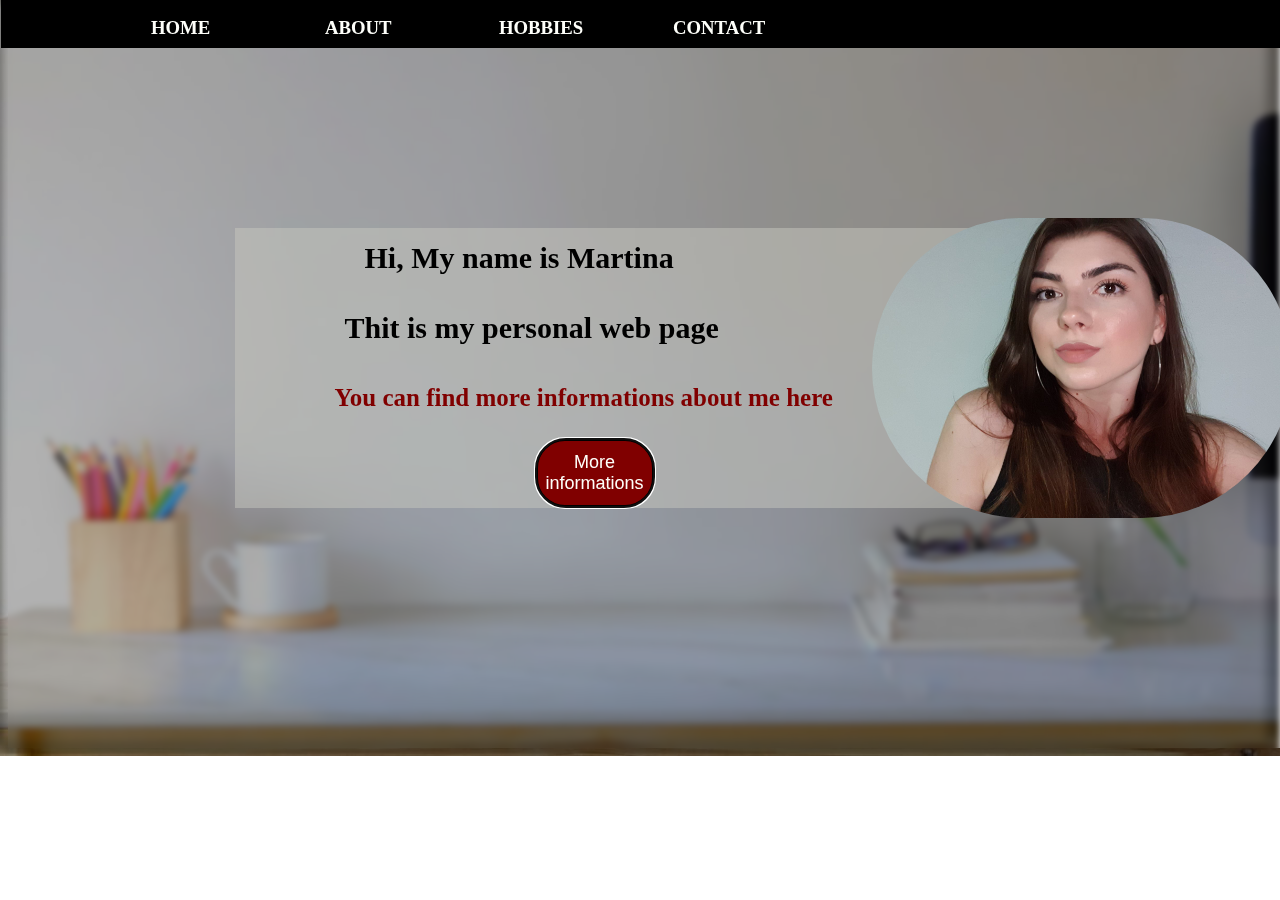
==== index.html @ e813dca3 "initial" ====
<!DOCTYPE html>
<html lang="en">
    <head>
        <meta charset="UTF-8">
        <title>Personal Web Page</title>
        <link rel="stylesheet" href="style.css">
    </head>
    <body>
        <header>
            <a href="index.html"><h3>Home</h3></a>
            <a href="about.html"><h3>About</h3></a>
            <a href="hobbies.html"> <h3>Hobbies</h3> </a>
            <a href="contact.html"> <h3>Contact</h3> </a>
        </header>
        <div id="main">
            <div id="tekst">
                <h2>Hi, My name is Martina</h2> <br> <h2>Thit is my personal web page</h2>
                <br>
                <h3>You can find more informations about me here</h3>
                <br>
                <div id="button">
                    <a href="about.html"><button autofocus="autofocus" ><span id="btn">More informations</span></button></a>
                </div>
            </div>
              <div id="me">
                <img src="images/viber_image.jpg" alt="Picture of me" id="slika">
              </div>
        </div>
        <aside>
            <div class="contact2">
                <a href="https://www.facebook.com/martina.georgieva.714" target="_blank"><img src="images/facebook1.png" class="icon2" alt=""></a>
            </div>
            <div class="contact2">
                <a href="https://www.instagram.com/martina.georgievaa/" target="_blank"><img src="images/instagram2.jpg" class="icon2" alt=""></a>
            </div>
            <div class="contact2">
                <a href="mailto:martinageorgieva210@gmail.com" target="_blank"><img src="images/g.png" class="icon2" alt="">  </a>
            </div>
        </aside>
    </body>
</html>
---- style.css ----
body{
    background-image:linear-gradient(rgba(0,0,0,0.3), rgba(0,0,0,0.3)), url("images/picture7.jpg");
    background-size:100% 100%;
    background-repeat: no-repeat;
    height:750px;
    width: 1510px;
    backdrop-filter: blur(3px);
}

#main{
    width: 70%;
    height: 700px;
    margin-right: auto;
    margin-left: auto;

}
#me {
    display: inline-block;
    float: right;
    margin-top: -290px;
}

#slika{
    width: 420px;
    height: 300px;
    border-radius: 300px;
}
header{
    width: 100%;
    height: 50px;
    background-color: black;
    margin-top: -10px;
    margin-left: -7px;
}
body > header > a:nth-child(n){
    display: inline-block;
    width: 150px;
    margin-right: 20px;
    text-decoration: none;
}
body > header > a:nth-child(1){
padding-left: 150px;
}
body > header > a:nth-child(n) > h3{
    color: #fefffa;
    text-decoration: none;
    text-transform: uppercase;
}

#tekst{
    display: inline-block;
    float: left;
    margin-top: 180px;
    background-color: rgba(199,200,192,0.49);
    width:80%;
    line-height: 10px;
    padding-left: 50px;
}
#tekst > h2:nth-child(1){
    margin-left: 80px;
    font-size: 30px;
}
#tekst > h2:nth-child(3){
    margin-left: 60px;
    font-size: 30px;
}
#tekst > h3{
    font-size: 25px;
    color: maroon;
    font-family:  "Times New Roman", Times, serif ;
    padding-left: 50px;
}
#button > a > button{
    width: 120px;
    height: 70px;
    background-color: maroon;
    border-radius: 30px;
    border:solid black 3px;
}
#button {
    margin-left: 250px;
}
#btn {
    color: #fefffa;
    font-size: large;
}

#about{
    line-height: 40px;
    display: inline-block;
    float: left;
    margin-top: 100px;
    width:100%;
    background-color: rgba(199,200,192,0.49);
}
#about > p{
    padding-right: 450px;
    padding-left: 20px;
    font-size: 25px;
    font-weight: bold;
}
#me2{
    display: inline-block;
    float: right;
    margin-top: -380px;
}
#slika2{
    width: 380px;
    height: 280px;
}
.hobi_slika{
    width: 230px;
    height: 180px;
    display: inline-block;
    float: left;
    padding-top: 10px;
}
.hobi{
    width: 30%;
    height: 200px;
    border: bisque double 7px;
    padding: 10px;
    margin-left: 150px;
    margin-top: 50px;
    display: inline-block;
    float: left;
}
.hobi h2{
    padding-left: 250px;
    font-size: 20px;
    line-height: 30px;
}
#hobi3{
    margin-left: 450px;
}
.icon{
    width: 220px;
    height: 200px;
}
.contact{
    width: 220px;
    display: inline-block;
    float: left;
    height: 300px;
    background-color: rgba(237,241,232,0.95);
    border: black double 5px;
    margin-left: 150px;
    margin-top: 100px;
}
 #fb{
     margin-left: 250px;
 }
#insta{
    width: 220px;
    height: 200px;
}
.contact h3{
    color: black;
    line-height: 0px;
   text-align: center;
}
body > div:nth-child(5) > a > h3:nth-child(4){
    font-size: 15px;
}
#inf{
    width: 100%;
    height: 70px;
    background-color: lightgrey;
    border: black double 5px;

    margin-left: -10px;
}
#inf > h1{
    padding-left: 50px;
    text-shadow: 1px 1px gray;
}
body > header > a:nth-child(n)>h3:hover{
     color: rgba(255,177,153,1) ;
     border: #fefffa solid 1px;
 }
#inf2{
    width: 100%;
    height: 70px;
    background-color: lightgrey;
    border: black double 5px;
    margin-left: -10px;
}
#inf2 > h1{
    padding-left: 650px;
    text-shadow: 1px 1px gray;
}
aside{
    display: flex;
    flex-direction: column;
    float: right;
    width: 40px;
    height: 100px;
    margin-top: -450px;
    background-color: lightgrey;
    align-items: center;
}
.icon2{
    width: 30px;
    height: 30px;
}
#aside2{
    display: flex;
    flex-direction: column;
    float: right;
    margin-top: -100px;
    width: 40px;
    height: 100px;
    background-color: lightgrey;
    align-items: center;
}
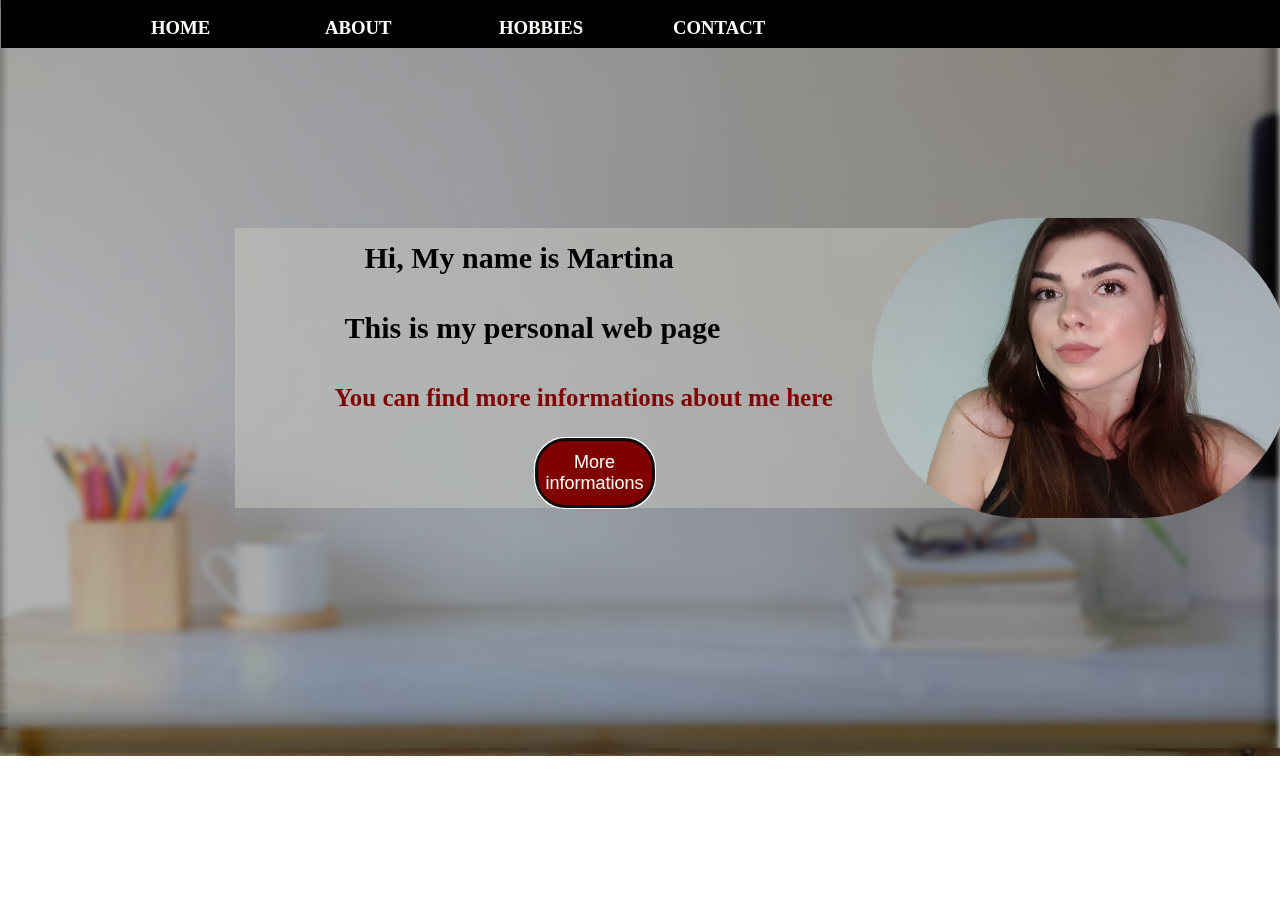
==== commit 26236236: "Update index.html" ====
--- a/index.html
+++ b/index.html
@@ -14,7 +14,7 @@
         </header>
         <div id="main">
             <div id="tekst">
-                <h2>Hi, My name is Martina</h2> <br> <h2>Thit is my personal web page</h2>
+                <h2>Hi, My name is Martina</h2> <br> <h2>This is my personal web page</h2>
                 <br>
                 <h3>You can find more informations about me here</h3>
                 <br>
@@ -38,4 +38,4 @@
             </div>
         </aside>
     </body>
-</html>+</html>
